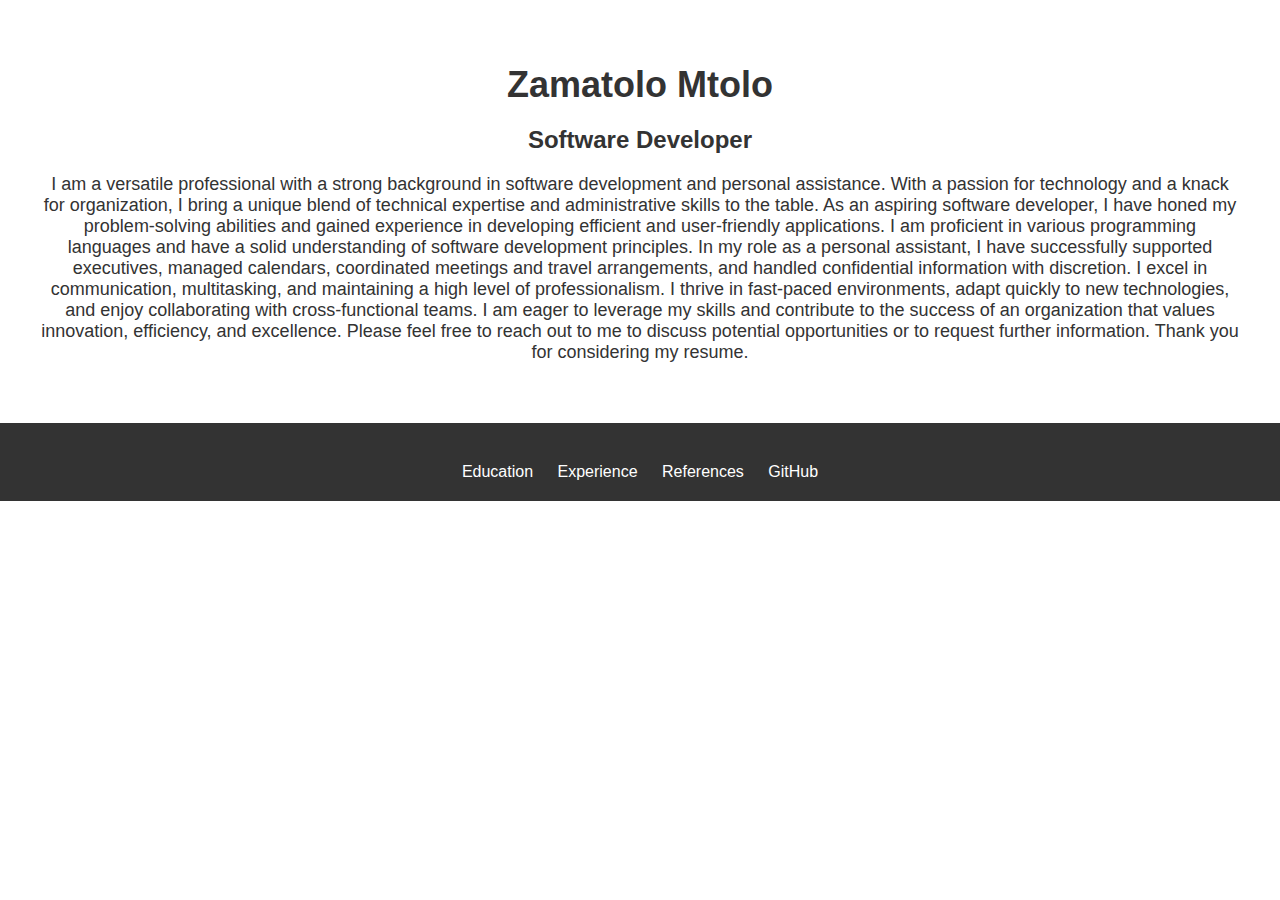
==== index.html @ ca881b1a "Update" ====
<!DOCTYPE html>
<html>
<head>
  <title>My Portfolio</title>
  <link rel="stylesheet" type="text/css" href="stylesheet.css">
</head>
<body>
  <header>
    <h1>Zamatolo Mtolo</h1>
    <h2>Software Developer</h2>
    <p> 
        I am a versatile professional with a strong background in software development and personal assistance. With a passion for technology and a knack for organization, I bring a unique blend of technical expertise and administrative skills to the table. 
        As an aspiring software developer, I have honed my problem-solving abilities and gained experience in developing efficient and user-friendly applications. I am proficient in various programming languages and have a solid understanding of software development principles.
        In my role as a personal assistant, I have successfully supported executives, managed calendars, coordinated meetings and travel arrangements, and handled confidential information with discretion. I excel in communication, multitasking, and maintaining a high level of professionalism.
        I thrive in fast-paced environments, adapt quickly to new technologies, and enjoy collaborating with cross-functional teams. I am eager to leverage my skills and contribute to the success of an organization that values innovation, efficiency, and excellence.
        Please feel free to reach out to me to discuss potential opportunities or to request further information. Thank you for considering my resume.
     </p>
  </header>

  <footer>
    <nav>
      <a href="education.html">Education</a>
      <a href="experience.html">Experience</a>
      <a href="references.html">References</a>
      <a href="https://github.com/your-username">GitHub</a>
    </nav>
  </footer>
</body>
</html>
---- stylesheet.css ----
/* Global styles */
body {
    font-family: Arial, sans-serif;
    color: #333;
    margin: 0;
    padding: 0;
  }
  
  /* Header styles */
  header {
    padding: 40px;
    text-align: center;
  }
  
  header h1 {
    font-size: 36px;
    margin-bottom: 10px;
  }
  
  header h2 {
    font-size: 24px;
    margin-bottom: 20px;
  }
  
  header p {
    font-size: 18px;
    margin-bottom: 20px;
  }
  
  header nav {
    margin-top: 20px;
  }
  
  header nav a {
    color: #333;
    text-decoration: none;
    margin: 0 10px;
  }
  
  /* Education section styles */
  #education {
    background-color: #f0f0f0;
    padding: 40px;
    text-align: center;
  }
  
  #education h2 {
    font-size: 24px;
    margin-bottom: 20px;
  }
  
  #education ul {
    list-style-type: disc;
    margin-left: 20px;
  }
  
  /* Experience section styles */
  #experience {
    background-color: #f9f9f9;
    padding: 40px;
    text-align: center;
  }
  
  #experience h2 {
    font-size: 24px;
    margin-bottom: 20px;
  }
  
  #experience ul {
    list-style-type: disc;
    margin-left: 20px;
  }
  
  /* References section styles */
  #references {
    background-color: #fafafa;
    padding: 40px;
    text-align: center;
  }
  
  #references h2 {
    font-size: 24px;
    margin-bottom: 20px;
  }
  
  #references ul {
    list-style-type: disc;
    margin-left: 20px;
  }
  
  /* Footer styles */
  footer {
    background-color: #333;
    color: #fff;
    padding: 20px;
    text-align: center;
  }
  
  footer nav {
    margin-top: 20px;
  }
  
  footer nav a {
    color: #fff;
    text-decoration: none;
    margin: 0 10px;
  }
  
  /* Media queries for responsiveness */
  @media (max-width: 768px) {
    header,
    #education,
    #experience,
    #references,
    footer {
      padding: 20px;
    }
  }
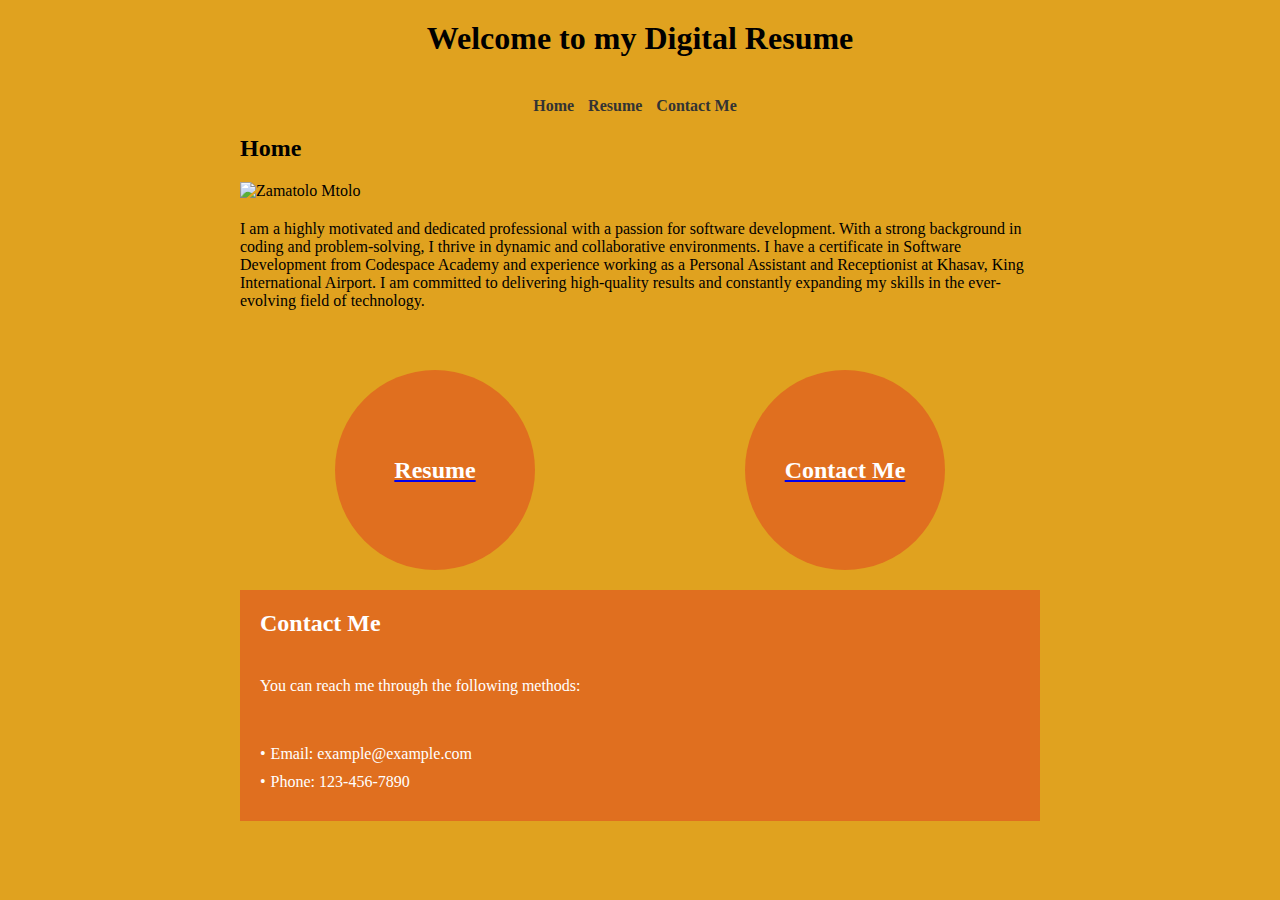
==== commit 5524a78e: "Update" ====
--- a/index.html
+++ b/index.html
@@ -1,29 +1,49 @@
 <!DOCTYPE html>
-<html>
+<html lang="en">
 <head>
-  <title>My Portfolio</title>
-  <link rel="stylesheet" type="text/css" href="stylesheet.css">
+  <meta charset="UTF-8">
+  <meta name="viewport" content="width=device-width, initial-scale=1.0">
+  <link rel="stylesheet" href="stylesheet.css">
+  <link rel="icon" type="image/png" href="Saved images/pngtree-vector-resume-icon-png-image_953181.jpg">
+  <title>Zamatolo Mtolo Digital Resume</title>
 </head>
 <body>
-  <header>
-    <h1>Zamatolo Mtolo</h1>
-    <h2>Software Developer</h2>
-    <p> 
-        I am a versatile professional with a strong background in software development and personal assistance. With a passion for technology and a knack for organization, I bring a unique blend of technical expertise and administrative skills to the table. 
-        As an aspiring software developer, I have honed my problem-solving abilities and gained experience in developing efficient and user-friendly applications. I am proficient in various programming languages and have a solid understanding of software development principles.
-        In my role as a personal assistant, I have successfully supported executives, managed calendars, coordinated meetings and travel arrangements, and handled confidential information with discretion. I excel in communication, multitasking, and maintaining a high level of professionalism.
-        I thrive in fast-paced environments, adapt quickly to new technologies, and enjoy collaborating with cross-functional teams. I am eager to leverage my skills and contribute to the success of an organization that values innovation, efficiency, and excellence.
-        Please feel free to reach out to me to discuss potential opportunities or to request further information. Thank you for considering my resume.
-     </p>
-  </header>
-
-  <footer>
+  <div class="container">
+    <header>
+      <h1>Welcome to my Digital Resume</h1>
+    </header>
     <nav>
-      <a href="education.html">Education</a>
-      <a href="experience.html">Experience</a>
-      <a href="references.html">References</a>
-      <a href="https://github.com/your-username">GitHub</a>
+      <ul>
+        <li><a href="index.html">Home</a></li>
+        <li><a href="resume.html">Resume</a></li>
+        <li><a href="#contact">Contact Me</a></li>
+      </ul>
     </nav>
-  </footer>
+    <section id="home">
+      <h2>Home</h2>
+      <img src="your-image.jpg" alt="Zamatolo Mtolo ">
+      <p>I am a highly motivated and dedicated professional with a passion for software development. With a strong background in coding and problem-solving, I thrive in dynamic and collaborative environments. I have a certificate in Software Development from Codespace Academy and experience working as a Personal Assistant and Receptionist at Khasav, King International Airport. I am committed to delivering high-quality results and constantly expanding my skills in the ever-evolving field of technology.</p>
+      <div class="circle-container">
+        <a href="resume.html">
+          <div class="circle">
+            <h3>Resume</h3>
+          </div>
+        </a>
+        <a href="#contact">
+          <div class="circle">
+            <h3>Contact Me</h3>
+          </div>
+        </a>
+      </div>
+    </section>
+    <section id="contact">
+      <h2>Contact Me</h2>
+      <p>You can reach me through the following methods:</p>
+      <ul>
+        <li>Email: example@example.com</li>
+        <li>Phone: 123-456-7890</li>
+      </ul>
+    </section>
+  </div>
 </body>
 </html>
--- a/stylesheet.css
+++ b/stylesheet.css
@@ -1,118 +1,110 @@
-/* Global styles */
+/* Reset some default styles */
+body, h1, h2, h3, p, ul, li {
+  margin: 0;
+  padding: 0;
+}
+
 body {
-    font-family: Arial, sans-serif;
-    color: #333;
-    margin: 0;
-    padding: 0;
+  background-color: #e0a21f;
+}
+
+.container {
+  max-width: 800px;
+  margin: 0 auto;
+  padding: 20px;
+  display: grid;
+  grid-template-columns: 1fr;
+  grid-gap: 20px;
+  background-color: #e0a21f;
+}
+
+header {
+  text-align: center;
+  margin-bottom: 20px;
+}
+
+nav ul {
+  list-style: none;
+  text-align: center;
+}
+
+nav ul li {
+  display: inline-block;
+  margin-right: 10px;
+}
+
+nav ul li a {
+  text-decoration: none;
+  color: #333;
+  font-weight: bold;
+}
+
+section {
+  display: grid;
+  grid-template-columns: 1fr;
+  grid-gap: 20px;
+}
+
+.circle-container {
+  display: grid;
+  grid-template-columns: repeat(2, 1fr);
+  grid-gap: 20px;
+  justify-items: center;
+  margin-top: 40px;
+}
+
+.circle {
+  width: 200px;
+  height: 200px;
+  border-radius: 50%;
+  background-color: #e06f1f;
+  color: #fff;
+  display: flex;
+  justify-content: center;
+  align-items: center;
+  cursor: pointer;
+  transition: background-color 0.3s;
+}
+
+.circle h3 {
+  font-size: 24px;
+  text-align: center;
+}
+
+.circle:hover {
+  background-color: #e03e1f;
+}
+
+#contact {
+  background-color: #e06f1f;
+  color: #fff;
+  padding: 20px;
+}
+
+#contact h2 {
+  margin-bottom: 20px;
+}
+
+#contact p {
+  margin-bottom: 10px;
+}
+
+#contact ul {
+  list-style: none;
+  margin-top: 20px;
+}
+
+#contact li {
+  margin-bottom: 10px;
+}
+
+#contact li:before {
+  content: "\2022";
+  margin-right: 5px;
+}
+
+@media only screen and (max-width: 600px) {
+  .container {
+    padding: 10px;
   }
-  
-  /* Header styles */
-  header {
-    padding: 40px;
-    text-align: center;
-  }
-  
-  header h1 {
-    font-size: 36px;
-    margin-bottom: 10px;
-  }
-  
-  header h2 {
-    font-size: 24px;
-    margin-bottom: 20px;
-  }
-  
-  header p {
-    font-size: 18px;
-    margin-bottom: 20px;
-  }
-  
-  header nav {
-    margin-top: 20px;
-  }
-  
-  header nav a {
-    color: #333;
-    text-decoration: none;
-    margin: 0 10px;
-  }
-  
-  /* Education section styles */
-  #education {
-    background-color: #f0f0f0;
-    padding: 40px;
-    text-align: center;
-  }
-  
-  #education h2 {
-    font-size: 24px;
-    margin-bottom: 20px;
-  }
-  
-  #education ul {
-    list-style-type: disc;
-    margin-left: 20px;
-  }
-  
-  /* Experience section styles */
-  #experience {
-    background-color: #f9f9f9;
-    padding: 40px;
-    text-align: center;
-  }
-  
-  #experience h2 {
-    font-size: 24px;
-    margin-bottom: 20px;
-  }
-  
-  #experience ul {
-    list-style-type: disc;
-    margin-left: 20px;
-  }
-  
-  /* References section styles */
-  #references {
-    background-color: #fafafa;
-    padding: 40px;
-    text-align: center;
-  }
-  
-  #references h2 {
-    font-size: 24px;
-    margin-bottom: 20px;
-  }
-  
-  #references ul {
-    list-style-type: disc;
-    margin-left: 20px;
-  }
-  
-  /* Footer styles */
-  footer {
-    background-color: #333;
-    color: #fff;
-    padding: 20px;
-    text-align: center;
-  }
-  
-  footer nav {
-    margin-top: 20px;
-  }
-  
-  footer nav a {
-    color: #fff;
-    text-decoration: none;
-    margin: 0 10px;
-  }
-  
-  /* Media queries for responsiveness */
-  @media (max-width: 768px) {
-    header,
-    #education,
-    #experience,
-    #references,
-    footer {
-      padding: 20px;
-    }
-  }
+}
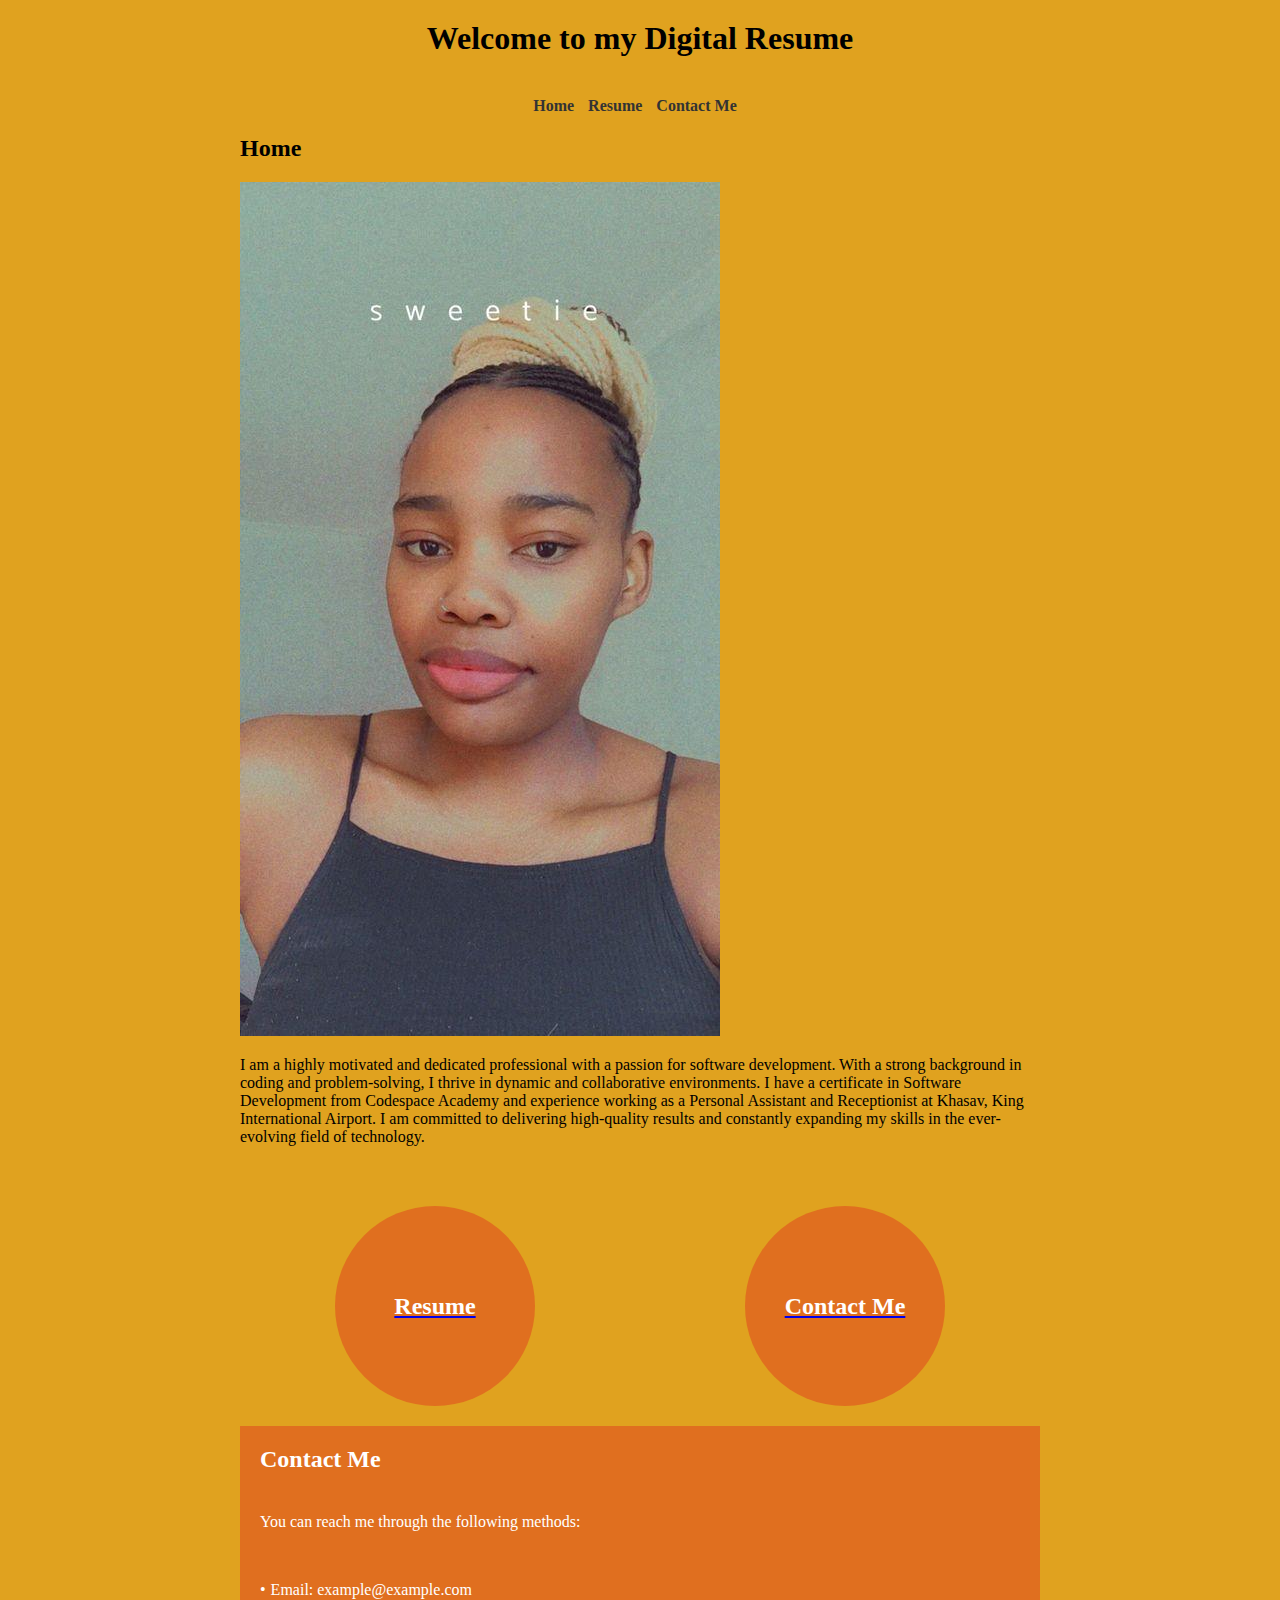
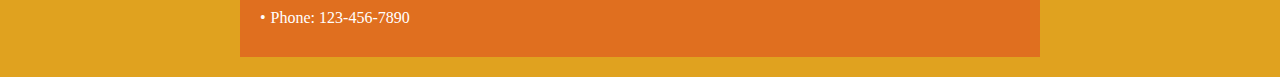
==== commit 21d86f4a: "Update" ====
--- a/index.html
+++ b/index.html
@@ -21,7 +21,7 @@
     </nav>
     <section id="home">
       <h2>Home</h2>
-      <img src="your-image.jpg" alt="Zamatolo Mtolo ">
+      <img src="Saved images/Header.jpg" alt="Zamatolo Mtolo ">
       <p>I am a highly motivated and dedicated professional with a passion for software development. With a strong background in coding and problem-solving, I thrive in dynamic and collaborative environments. I have a certificate in Software Development from Codespace Academy and experience working as a Personal Assistant and Receptionist at Khasav, King International Airport. I am committed to delivering high-quality results and constantly expanding my skills in the ever-evolving field of technology.</p>
       <div class="circle-container">
         <a href="resume.html">
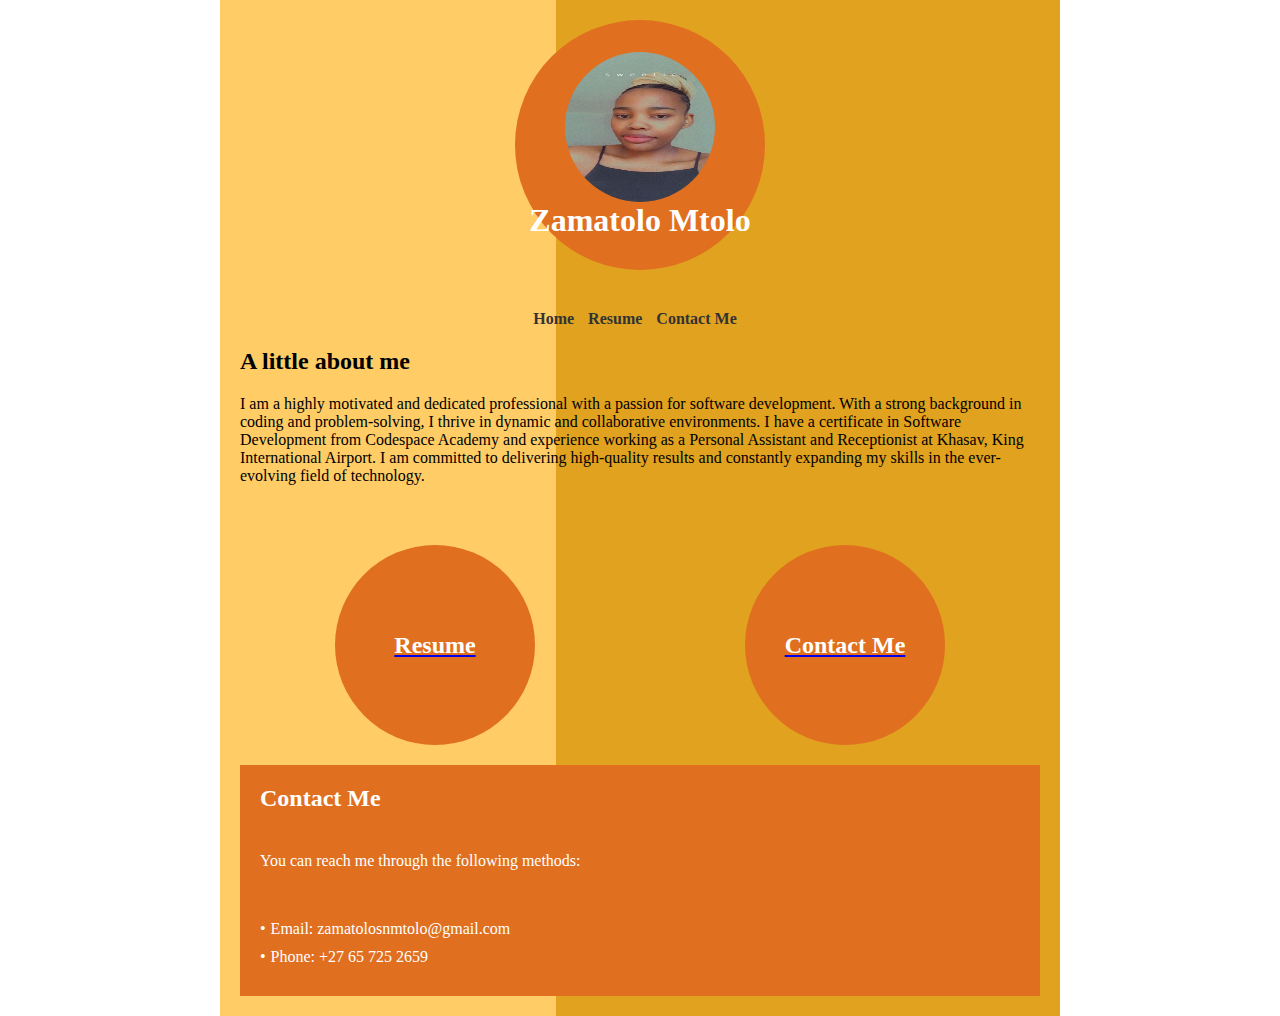
==== commit bdf352ac: "Update" ====
--- a/index.html
+++ b/index.html
@@ -9,8 +9,9 @@
 </head>
 <body>
   <div class="container">
-    <header>
-      <h1>Welcome to my Digital Resume</h1>
+    <header class="circle">
+      <img src="Saved images/Header.jpg" alt="Zamatolo Mtolo">
+      <h1>Zamatolo Mtolo</h1>
     </header>
     <nav>
       <ul>
@@ -20,8 +21,7 @@
       </ul>
     </nav>
     <section id="home">
-      <h2>Home</h2>
-      <img src="Saved images/Header.jpg" alt="Zamatolo Mtolo ">
+      <h2>A little about me </h2>
       <p>I am a highly motivated and dedicated professional with a passion for software development. With a strong background in coding and problem-solving, I thrive in dynamic and collaborative environments. I have a certificate in Software Development from Codespace Academy and experience working as a Personal Assistant and Receptionist at Khasav, King International Airport. I am committed to delivering high-quality results and constantly expanding my skills in the ever-evolving field of technology.</p>
       <div class="circle-container">
         <a href="resume.html">
@@ -40,8 +40,8 @@
       <h2>Contact Me</h2>
       <p>You can reach me through the following methods:</p>
       <ul>
-        <li>Email: example@example.com</li>
-        <li>Phone: 123-456-7890</li>
+        <li>Email: zamatolosnmtolo@gmail.com</li>
+        <li>Phone: +27 65 725 2659</li>
       </ul>
     </section>
   </div>
--- a/stylesheet.css
+++ b/stylesheet.css
@@ -2,10 +2,6 @@
 body, h1, h2, h3, p, ul, li {
   margin: 0;
   padding: 0;
-}
-
-body {
-  background-color: #e0a21f;
 }
 
 .container {
@@ -15,12 +11,25 @@
   display: grid;
   grid-template-columns: 1fr;
   grid-gap: 20px;
-  background-color: #e0a21f;
+  background: linear-gradient(to right, #ffcc66 40%, #e0a21f 40%);
 }
 
-header {
-  text-align: center;
-  margin-bottom: 20px;
+header.circle {
+  width: 250px;
+  height: 250px;
+  border-radius: 50%;
+  background-color: #e06f1f;
+  color: #fff;
+  display: flex;
+  justify-content: center;
+  align-items: center;
+  margin: 0 auto 20px;
+}
+
+header.circle img {
+  width: 150px;
+  height: 150px;
+  border-radius: 50%;
 }
 
 nav ul {
@@ -60,6 +69,7 @@
   background-color: #e06f1f;
   color: #fff;
   display: flex;
+  flex-direction: column;
   justify-content: center;
   align-items: center;
   cursor: pointer;
@@ -102,9 +112,3 @@
   content: "\2022";
   margin-right: 5px;
 }
-
-@media only screen and (max-width: 600px) {
-  .container {
-    padding: 10px;
-  }
-}
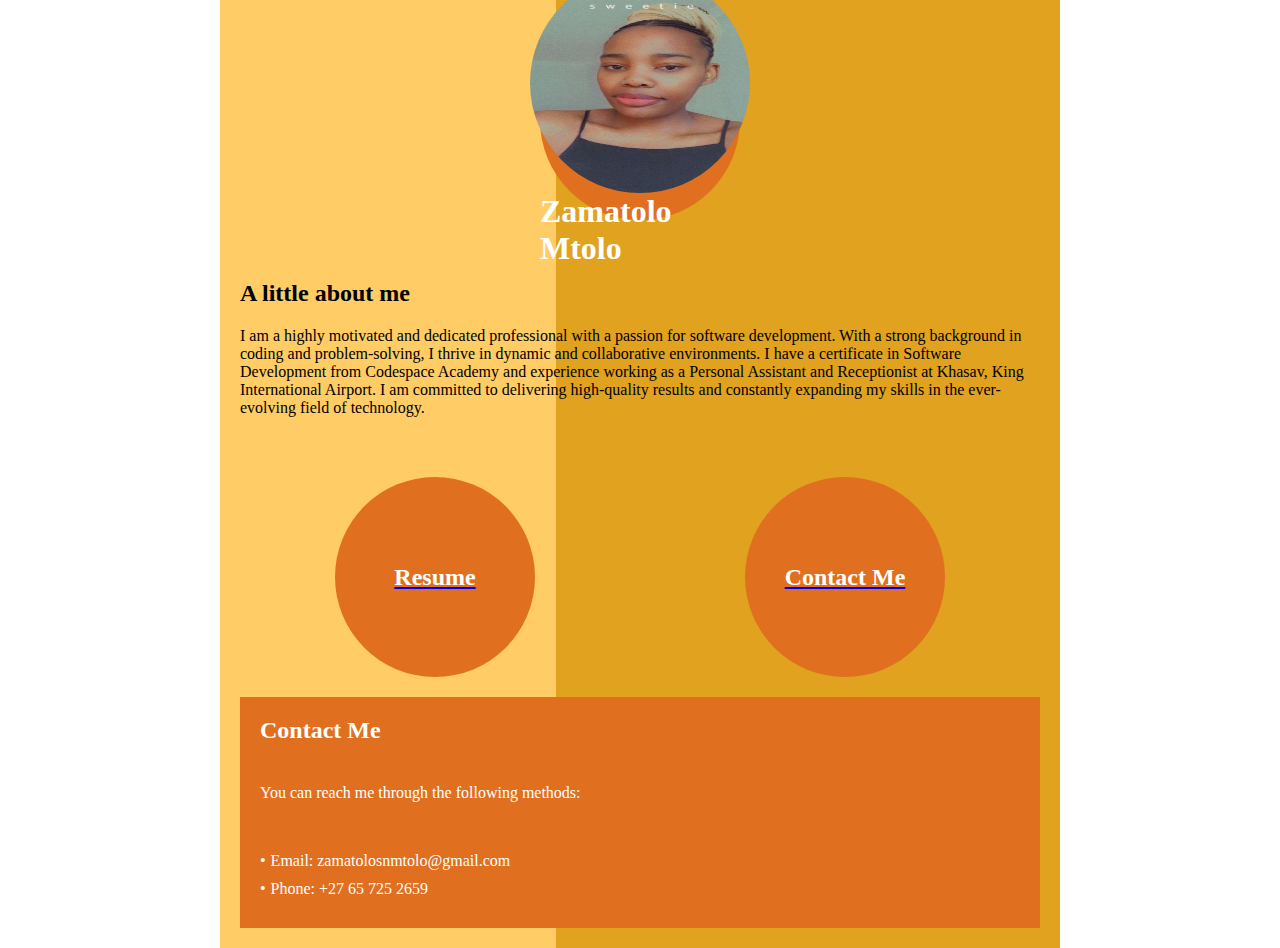
==== commit 7603acdd: "Update" ====
--- a/index.html
+++ b/index.html
@@ -15,9 +15,6 @@
     </header>
     <nav>
       <ul>
-        <li><a href="index.html">Home</a></li>
-        <li><a href="resume.html">Resume</a></li>
-        <li><a href="#contact">Contact Me</a></li>
       </ul>
     </nav>
     <section id="home">
--- a/stylesheet.css
+++ b/stylesheet.css
@@ -15,8 +15,8 @@
 }
 
 header.circle {
-  width: 250px;
-  height: 250px;
+  width: 200px;
+  height: 200px;
   border-radius: 50%;
   background-color: #e06f1f;
   color: #fff;
@@ -27,8 +27,8 @@
 }
 
 header.circle img {
-  width: 150px;
-  height: 150px;
+  width: 220px;
+  height: 220px;
   border-radius: 50%;
 }
 
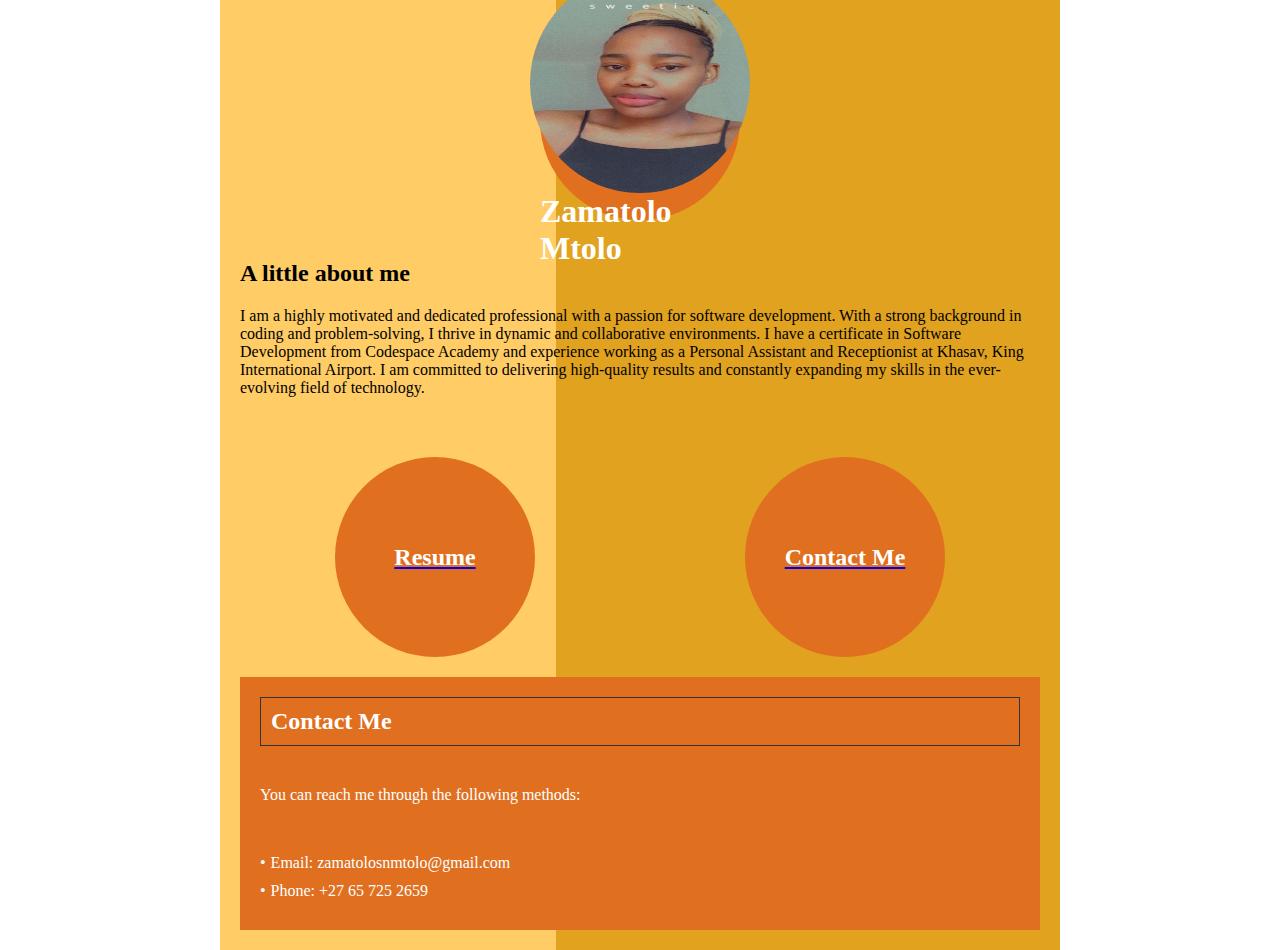
==== commit 7e60637d: "Update" ====
--- a/index.html
+++ b/index.html
@@ -13,12 +13,8 @@
       <img src="Saved images/Header.jpg" alt="Zamatolo Mtolo">
       <h1>Zamatolo Mtolo</h1>
     </header>
-    <nav>
-      <ul>
-      </ul>
-    </nav>
     <section id="home">
-      <h2>A little about me </h2>
+      <h2>A little about me</h2>
       <p>I am a highly motivated and dedicated professional with a passion for software development. With a strong background in coding and problem-solving, I thrive in dynamic and collaborative environments. I have a certificate in Software Development from Codespace Academy and experience working as a Personal Assistant and Receptionist at Khasav, King International Airport. I am committed to delivering high-quality results and constantly expanding my skills in the ever-evolving field of technology.</p>
       <div class="circle-container">
         <a href="resume.html">
--- a/stylesheet.css
+++ b/stylesheet.css
@@ -93,6 +93,8 @@
 
 #contact h2 {
   margin-bottom: 20px;
+  border: 1px solid #333;
+  padding: 10px;
 }
 
 #contact p {
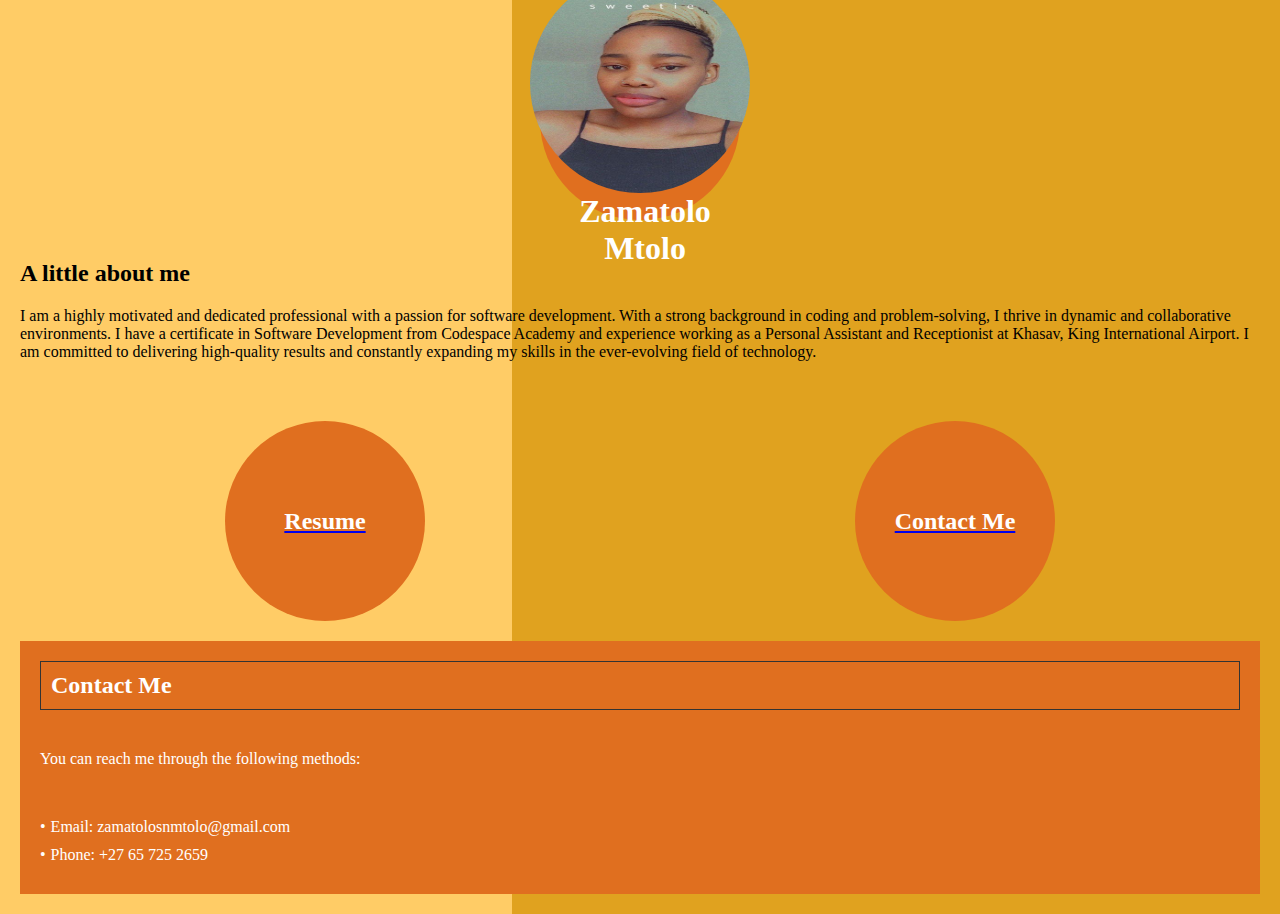
==== commit 0ec8ba27: "Update" ====
--- a/index.html
+++ b/index.html
@@ -5,7 +5,7 @@
   <meta name="viewport" content="width=device-width, initial-scale=1.0">
   <link rel="stylesheet" href="stylesheet.css">
   <link rel="icon" type="image/png" href="Saved images/pngtree-vector-resume-icon-png-image_953181.jpg">
-  <title>Zamatolo Mtolo Digital Resume</title>
+  <title>Digital Resume Homepage</title>
 </head>
 <body>
   <div class="container">
--- a/stylesheet.css
+++ b/stylesheet.css
@@ -5,7 +5,6 @@
 }
 
 .container {
-  max-width: 800px;
   margin: 0 auto;
   padding: 20px;
   display: grid;
@@ -14,13 +13,19 @@
   background: linear-gradient(to right, #ffcc66 40%, #e0a21f 40%);
 }
 
+header.circle h1 {
+  display: flex;
+  margin-left: 10px;
+  text-align: center;
+  flex-direction: row;
+}
+
 header.circle {
   width: 200px;
   height: 200px;
   border-radius: 50%;
   background-color: #e06f1f;
   color: #fff;
-  display: flex;
   justify-content: center;
   align-items: center;
   margin: 0 auto 20px;
@@ -114,3 +119,35 @@
   content: "\2022";
   margin-right: 5px;
 }
+
+/* Media Queries */
+@media screen and (max-width: 768px) {
+  .container {
+    grid-template-columns: 1fr;
+  }
+
+  header.circle img {
+    width: 150px;
+    height: 150px;
+  }
+
+  .circle-container {
+    grid-template-columns: 1fr;
+  }
+}
+
+@media screen and (max-width: 480px) {
+  .container {
+    padding: 10px;
+  }
+
+  nav ul li {
+    display: block;
+    margin: 0;
+    margin-bottom: 10px;
+  }
+
+  .circle h3 {
+    font-size: 20px;
+  }
+}
